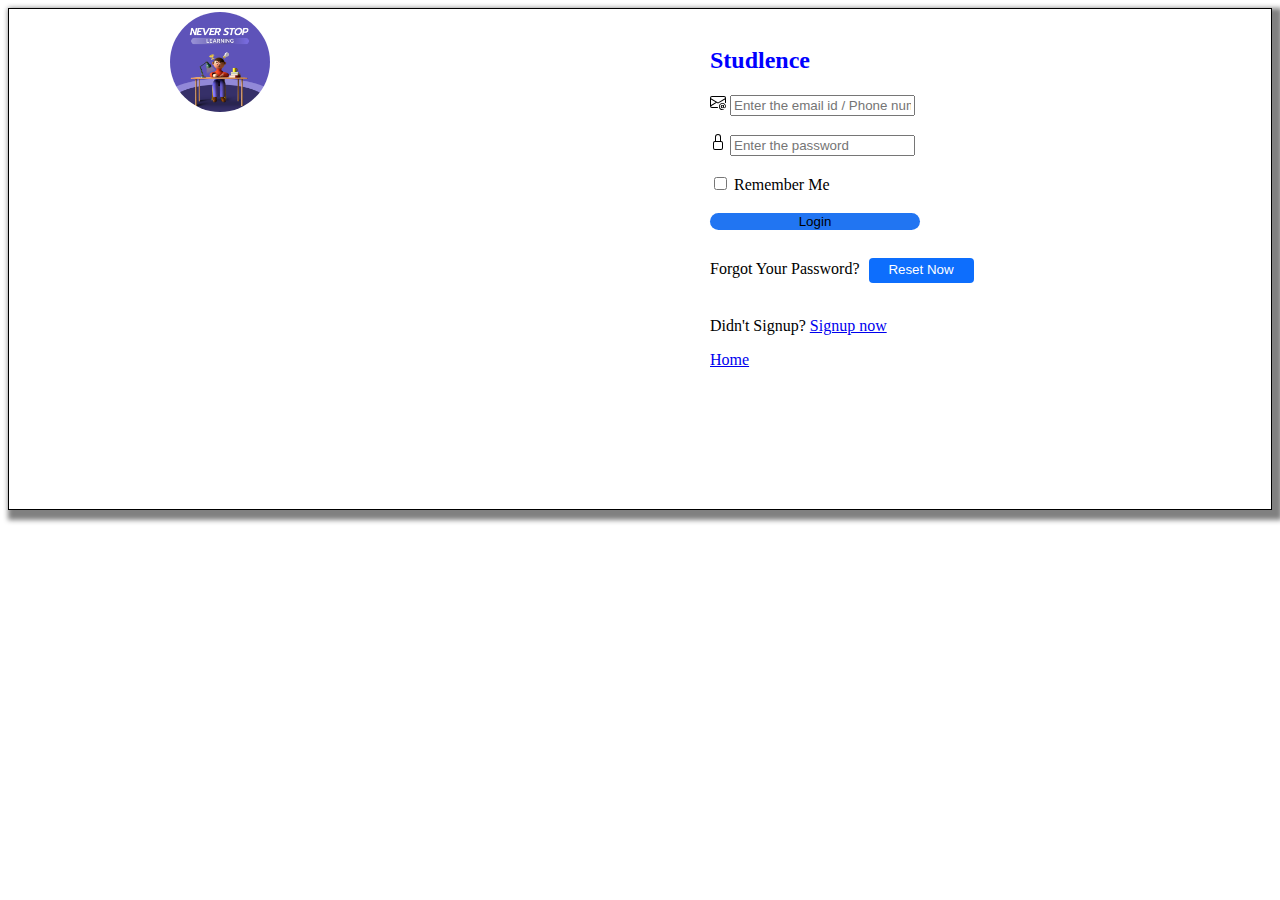
==== index.html @ f8f082d8 "V 1.0" ====
<!DOCTYPE html>
<html lang="en">
<head>
    <meta charset="UTF-8">
    <meta http-equiv="X-UA-Compatible" content="IE=edge">
    <meta name="viewport" content="width=device-width, initial-scale=1.0">
    <title>Studlence login</title>
    <link rel="stylesheet" href="style.css">
    <link href="https://cdn.jsdelivr.net/npm/bootstrap@5.3.0-alpha1/dist/css/bootstrap.min.css" rel="stylesheet" integrity="sha384-GLhlTQ8iRABdZLl6O3oVMWSktQOp6b7In1Zl3/Jr59b6EGGoI1aFkw7cmDA6j6gD" crossorigin="anonymous">
  
</head>
<body>

      <div class="container my-5">
      

        <div style="border: 1px; border-style: solid; box-shadow: 5px 5px 5px 5px grey "  class="mainform">


          <div class="leftmainform">
            
            <img class="img-fluid" src="login.png" alt="">

          </div>

          <div class="rightmainform">
            <br>

            <h2>Studlence</h2>
        <form action="#">
        <svg xmlns="http://www.w3.org/2000/svg" width="16" height="16" fill="currentColor" class="bi bi-envelope-at" viewBox="0 0 16 16">
            <path d="M2 2a2 2 0 0 0-2 2v8.01A2 2 0 0 0 2 14h5.5a.5.5 0 0 0 0-1H2a1 1 0 0 1-.966-.741l5.64-3.471L8 9.583l7-4.2V8.5a.5.5 0 0 0 1 0V4a2 2 0 0 0-2-2H2Zm3.708 6.208L1 11.105V5.383l4.708 2.825ZM1 4.217V4a1 1 0 0 1 1-1h12a1 1 0 0 1 1 1v.217l-7 4.2-7-4.2Z"/>
            <path d="M14.247 14.269c1.01 0 1.587-.857 1.587-2.025v-.21C15.834 10.43 14.64 9 12.52 9h-.035C10.42 9 9 10.36 9 12.432v.214C9 14.82 10.438 16 12.358 16h.044c.594 0 1.018-.074 1.237-.175v-.73c-.245.11-.673.18-1.18.18h-.044c-1.334 0-2.571-.788-2.571-2.655v-.157c0-1.657 1.058-2.724 2.64-2.724h.04c1.535 0 2.484 1.05 2.484 2.326v.118c0 .975-.324 1.39-.639 1.39-.232 0-.41-.148-.41-.42v-2.19h-.906v.569h-.03c-.084-.298-.368-.63-.954-.63-.778 0-1.259.555-1.259 1.4v.528c0 .892.49 1.434 1.26 1.434.471 0 .896-.227 1.014-.643h.043c.118.42.617.648 1.12.648Zm-2.453-1.588v-.227c0-.546.227-.791.573-.791.297 0 .572.192.572.708v.367c0 .573-.253.744-.564.744-.354 0-.581-.215-.581-.8Z"/>
          </svg>
        <input type="email"placeholder="Enter the email id / Phone number">
        <br>
        <br>
        <svg xmlns="http://www.w3.org/2000/svg" width="16" height="16" fill="currentColor" class="bi bi-lock" viewBox="0 0 16 16">
            <path d="M8 1a2 2 0 0 1 2 2v4H6V3a2 2 0 0 1 2-2zm3 6V3a3 3 0 0 0-6 0v4a2 2 0 0 0-2 2v5a2 2 0 0 0 2 2h6a2 2 0 0 0 2-2V9a2 2 0 0 0-2-2zM5 8h6a1 1 0 0 1 1 1v5a1 1 0 0 1-1 1H5a1 1 0 0 1-1-1V9a1 1 0 0 1 1-1z"/>
          </svg>
        <input type="password"placeholder="Enter the password">
        <br>
        <br>
        
        <input type="checkbox" id="Tick" name="Tick" value="login">
        <label for="Tick">Remember Me</label>
        </form> 
        <br>
        
        <button class="login">Login</button>
        <!-- <input type="submit" class="login" class="btn btn-primary" value="login"> -->
        <br>
        <br>
        <!-- <p class="paragraph">Forgot Your Password?</p> -->
        <p class="paragraph">Forgot Your Password?</p>
        <button type="button" class="btn-btn-primary">
          <a href="http://127.0.0.1:5500/m1.html">Reset Now</a></button>
       <br>
          <br>
        <p>Didn't Signup? <a href="signup.html">Signup now</a><br></p>  

        <a href="https://google.com">Home</a>
          </div>


        </div>

      </div>




        <script src="https://cdn.jsdelivr.net/npm/@popperjs/core@2.11.6/dist/umd/popper.min.js" integrity="sha384-oBqDVmMz9ATKxIep9tiCxS/Z9fNfEXiDAYTujMAeBAsjFuCZSmKbSSUnQlmh/jp3" crossorigin="anonymous"></script>
<script src="https://cdn.jsdelivr.net/npm/bootstrap@5.3.0-alpha1/dist/js/bootstrap.min.js" integrity="sha384-mQ93GR66B00ZXjt0YO5KlohRA5SY2XofN4zfuZxLkoj1gXtW8ANNCe9d5Y3eG5eD" crossorigin="anonymous"></script>
        
        
</body>   
</html>
---- style.css ----
h2{
    color: blue;
}
.container{
    border: 200px;
}
.login{
    display: inline;
    border: none;
    background-color: #2175f2;
    border-radius: 10px;
    width: 210px;
    margin-bottom: 10px;
}
.login:hover{
    background-color: rgb(19, 141, 212);
}
.rightmainform{
    display: inline-block;
    width: 400px;
    /*border: 2px solid gray;*/
    height: 500px;
    border-radius: 10px;
    /* box-shadow: 2px green ; */
   /* box-shadow: 5px 5px gray ;*/
    
    margin-left: 100px;
    padding-left: 40px;
    
}
/* a{  color: black;
    text-decoration: none;
    color: rgb(43, 137, 245); 
} */
.btn-btn-primary{
    border: none;
    width: 105px;
    height: 25px;
    padding-top: 0px;
    margin-left: 5px;
    background-color:#0d6efd;
    border-radius: 4px;
    
}
button > a{
    text-decoration:none;
    color: rgb(255, 255, 255);
}
.mainform{
    display: flex;
    flex-direction: row;
    justify-content: center;
    align-items: center;

    
}
.leftmainform
{
    /* border: 2px solid yellow; */
    width: 400px;
    height: 400px;
    height: 55vh;
    
}

/* .btn-btn-primary{
    color: white;
    border-radius: 10px;
} */

.paragraph{
    display: inline;
}

.img-fluid{
    height: 100px;
    align-items: center;
    justify-content: center;
    border-radius: 200px;
}
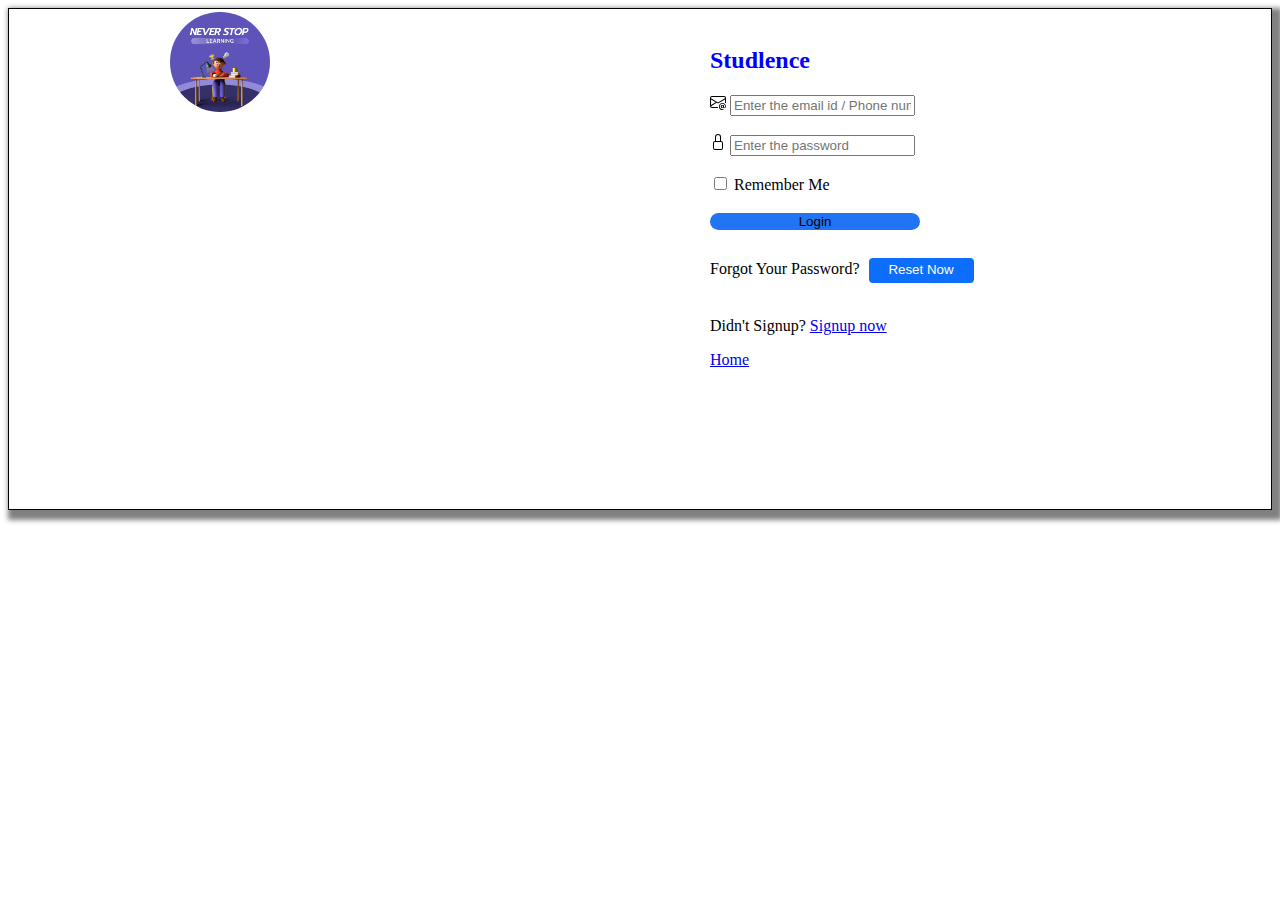
==== commit 69a0ac9e: "V 2.3" ====
--- a/index.html
+++ b/index.html
@@ -59,7 +59,7 @@
           <br>
         <p>Didn't Signup? <a href="signup.html">Signup now</a><br></p>  
 
-        <a href="https://google.com">Home</a>
+        <a href="https://studlence.com">Home</a>
           </div>
 
 
@@ -75,4 +75,4 @@
         
         
 </body>   
-</html>+</html>
--- a/style.css
+++ b/style.css
@@ -77,4 +77,14 @@
     align-items: center;
     justify-content: center;
     border-radius: 200px;
-}+}
+@media (max-width: 800px){
+    .leftmainform{
+        display: none;
+    }
+    .rightmainform{
+        justify-content: center;
+        padding-left: 5px;
+        margin-left: 40px;
+    }
+}
